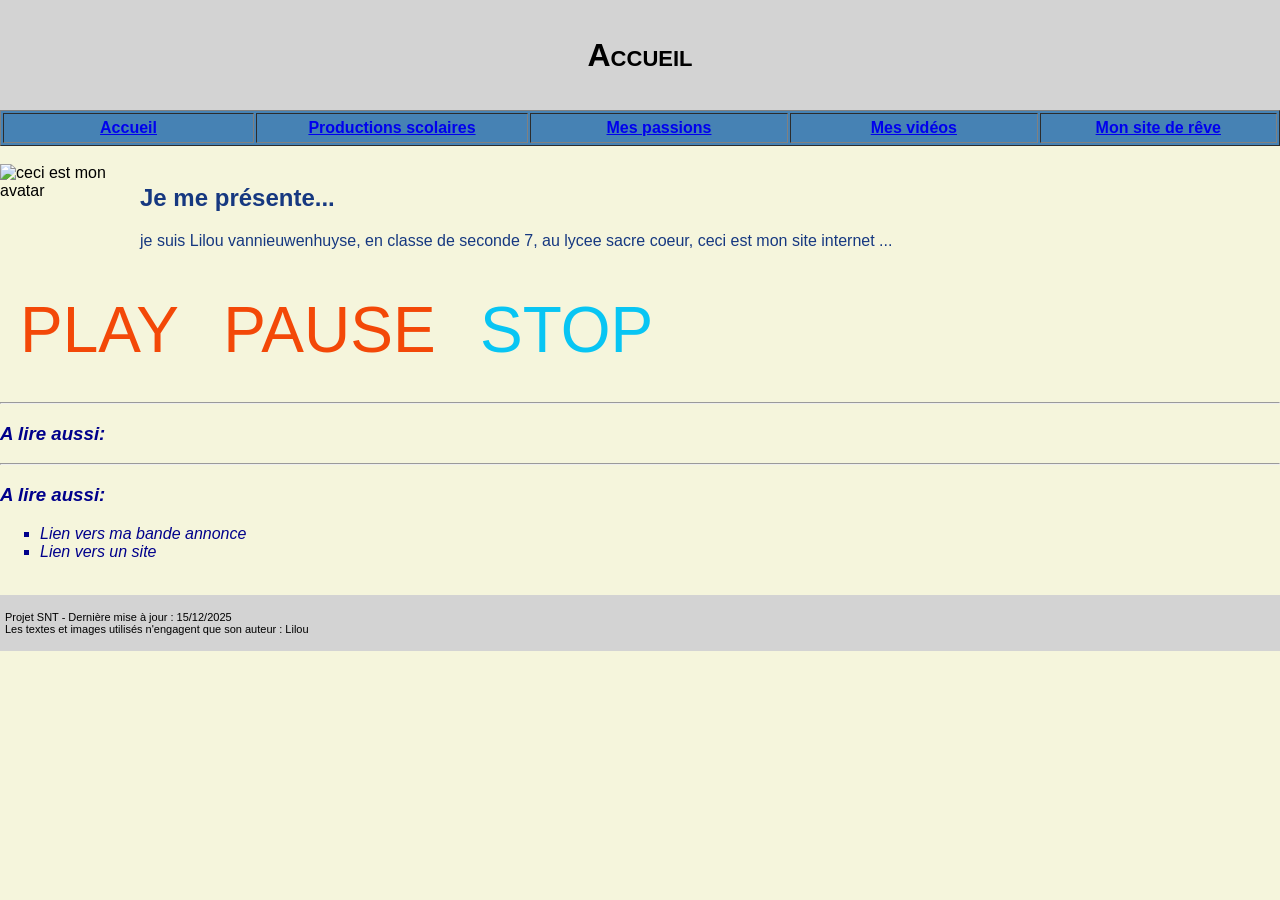
==== index.html @ d156a186 "Add files via upload" ====
﻿<!DOCTYPE html>
<html lang="fr">

<head>
	<title> Site de Lilou </title>
	<meta charset="utf-8" />
	<link rel="stylesheet" href="style.css" type="text/css" />
</head>

<body>
	<div id="entete-de-page"> 
		<p> Accueil <br/> </p>
	</div> 
	
	<table id="bloc-menu" border="1">
	<tr>
		<th><a href="index.html"> Accueil </a></th>
		<th><a href="productions.html">Productions scolaires</a></th>
		<th><a href="passions.html">Mes passions</a></th>
		<th><a href="Videos.html">Mes vidéos</a></th>
		<th><a href="Site.html">Mon site de rêve</a></th>
		
		
	</tr>
	</table> <br/> 
	
	<div class="presentation">
  <img src="avatar.png" alt="ceci est mon avatar" class="arrondie">

  <div class="texte-presentation">
    <h2>Je me présente...</h2>
    <p>je suis Lilou vannieuwenhuyse, en classe de seconde 7, au lycee sacre coeur, ceci est mon site internet ...</p>
			  </div>
</div>
			<!--on ajoute le lien où se trouve la musique -->

<div>

<audio  id="zic"src="music.mp3"></audio>
<!--on nomme les boutons et leur statut -->
<div>
<a href="javascript:void(0)" onclick="changeState(0)" class="bouton hover">PLAY</a>
<a href="javascript:void(0)" onclick="changeState(1)" class="bouton">PAUSE</a>
<a href="javascript:void(0)" onclick="changeState(2)" class="bouton active">STOP</a>
</div>
<!--on écrit les variable du script -->
<script>
<!--on attribue valeur et fonction de chaque bouton -->
function changeState(x){
let boutons = document.querySelectorAll(".bouton");
let audio = document.querySelector("#zic");
for(let i =0; i<boutons.length; i++){
boutons[i].classList.remove("active");
}
boutons[x].classList.add("active");
if(x == 0){
audio.play();
}
if(x == 1){
audio.pause();
}
if(x == 2){
audio.pause();
audio.currentTime = 0;
}
}
</script></div>
		<hr>
		<div id="infos">
			<h3> A lire aussi: </h3>
		<hr>
		<div id="infos">
			<h3> A lire aussi: </h3>
			<ul>
				<li> Lien vers ma bande annonce  </li>
				<li> Lien vers un site </li>
			</ul>
		</div>
	</div> <br/> 
	
	<div id="pied-de-page">
		<p> Projet SNT - Dernière mise à jour : 15/12/2025 <br/>
		Les textes et images utilisés n'engagent que son auteur : Lilou </p>
	</div> <br/> 

</body>

</html>
---- style.css ----
iframe {
	
height:100vh;
width:100%;
}
body {
	margin: 0;
	padding: 0;
	background-color: beige;
	font-family: Arial, sans-serif;
	font-size: 16px;
}

.presentation {
  display: flex;
  gap: 20px;
  align-items: flex-start;
}

.presentation img {
  width: 120px;   /* plus fiable que % ici */
  height: auto;
}

.texte-presentation {
  flex: 1;
  color:#163880;
}

/*Vous pouvez modifier la couleur de .texte de présentation*/


th { width: 500px;}
ul { list-style-type: square; }

#entete-de-page {
	padding: 5px;
	height: 100px;
	background-color: lightgrey;
	font-size: 32px;
	font-weight: bold;
	font-variant: small-caps;
	text-align: center;
}
#bloc-menu {
	height: 36px;
	background-color: steelblue;
	float: center;
	color: white;
}
#contenu {
	padding: 10px;
	background-color: beige;
}
#infos {
	color: darkblue;
	font-style: italic;
}
#pied-de-page {
	padding: 5px;
	background-color: lightgrey;
	font-size: 11px;
}

.bouton.active {
Color:#08c5f3;
}	

.bouton {
	display: inline-block;
	text-align: center;
	text-decoration: none;
	font-weight: 400;
	color: #f34808;
	font-size: 4rem;
	line-height: 2em;
	margin: 0 20px; /* espace entre les boutons */
}
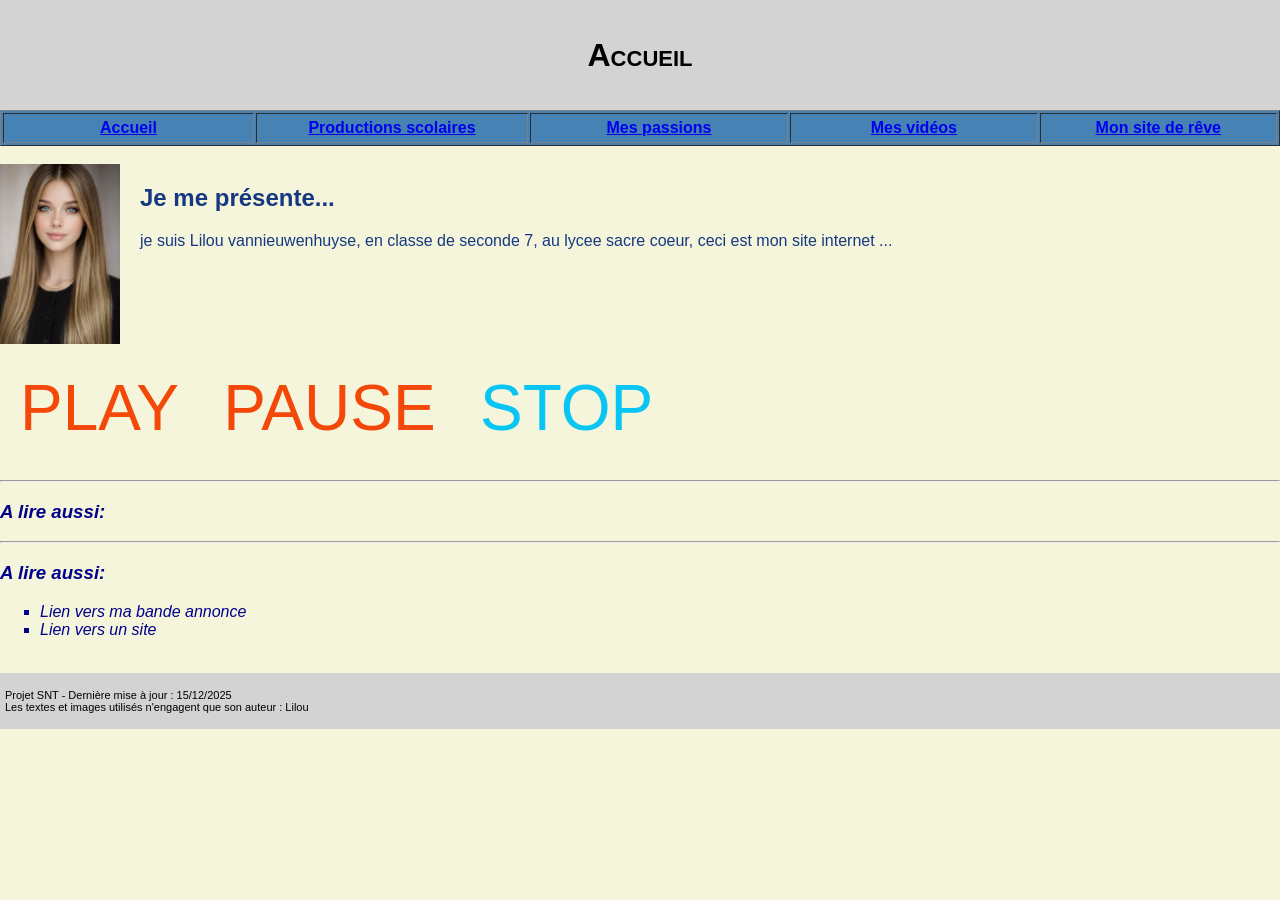
==== commit fb1ad4f1: "Update index.html" ====
--- a/index.html
+++ b/index.html
@@ -17,7 +17,7 @@
 		<th><a href="index.html"> Accueil </a></th>
 		<th><a href="productions.html">Productions scolaires</a></th>
 		<th><a href="passions.html">Mes passions</a></th>
-		<th><a href="Videos.html">Mes vidéos</a></th>
+		<th><a href="videos.html">Mes vidéos</a></th>
 		<th><a href="Site.html">Mon site de rêve</a></th>
 		
 		
